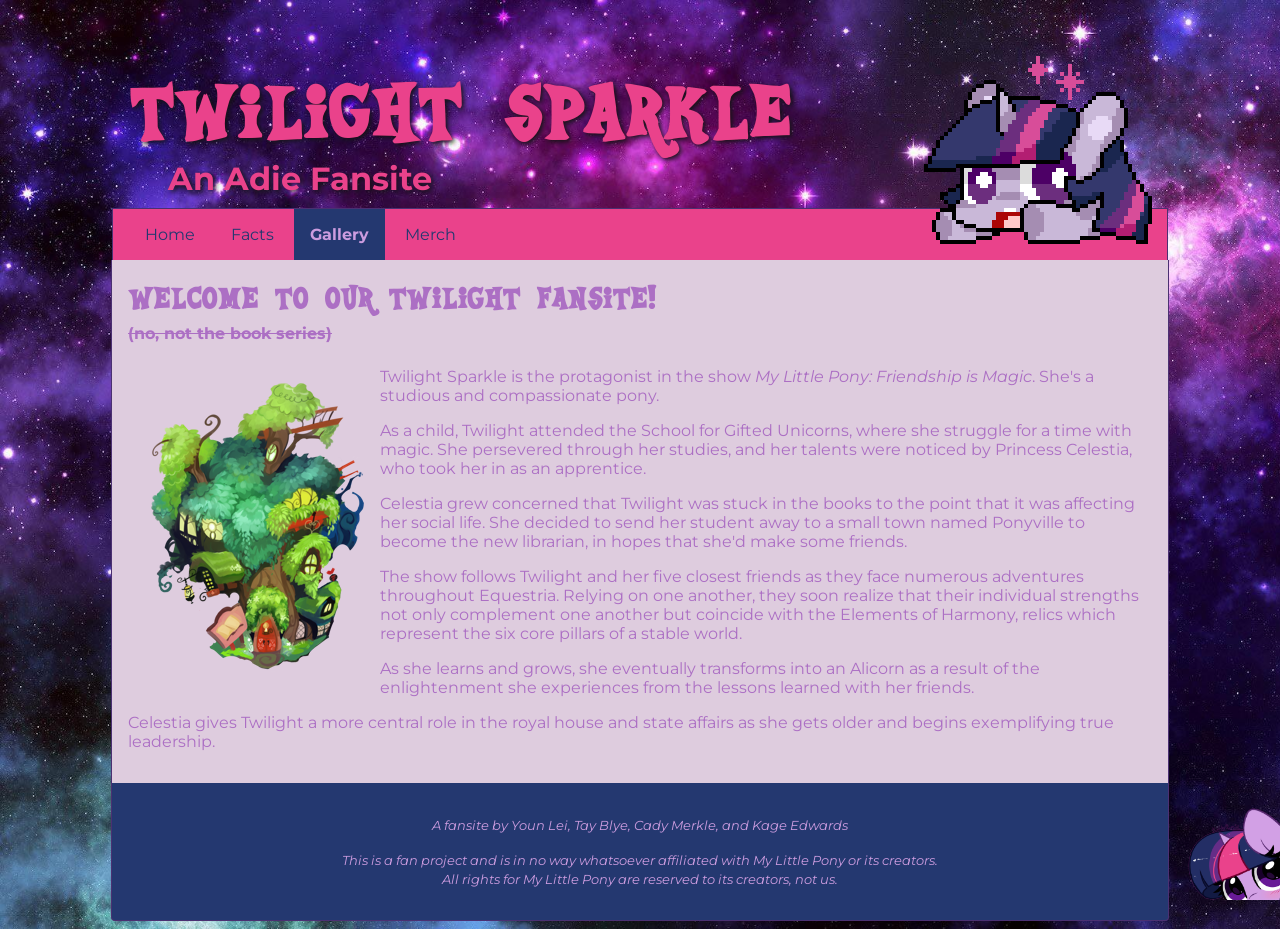
==== index.html @ 1f3f9f08 "updating photo gallery spacing and text" ====
<!DOCTYPE html>
<html lang="en">
<head>
  <meta charset="UTF-8">
  <meta http-equiv="X-UA-Compatible" content="IE=edge">
  <meta name="viewport" content="width=device-width, initial-scale=1.0">
  <link href="/assets/css/style.css" rel="stylesheet">
  <title>Document</title>
</head>
<body>
  
<header id="main-header">
  <h1>
    <img src="../assets/img/logo.png" id="logo" alt="Twilight Sparkle logo">
    Twilight Sparkle
    <small>An Adie Fansite</small>
  </h1>
  <nav>
    <ul>
      <li><a href="../index.html">Home</a></li>
      <li><a href="facts.html">Facts</a></li>
      <li class="active"><strong>Gallery</strong></li>
      <li><a href="products.html">Merch</a></li>
    </ul>
  </nav>
</header>

  <main>
    <header>
      <h1>Welcome to our Twilight fansite!</h1>
      <h4><s>(no, not the book series)</s></h4>
    </header>
    <aside class="float-left">
      <img src="/assets/img/golden-oak-library-art-by-zigemu.png" title="Artist: zigemu">
    </aside>
    <section>
      <p>Twilight Sparkle is the protagonist in the show <em>My Little Pony: Friendship is Magic</em>. She's a studious and compassionate pony.</p>
      <p>As a child, Twilight attended the School for Gifted Unicorns, where she struggle for a time with magic. She persevered through her studies, and her talents were noticed by Princess Celestia, who took her in as an apprentice.</p>
      <p>Celestia grew concerned that Twilight was stuck in the books to the point that it was affecting her social life. She decided to send her student away to a small town named Ponyville to become the new librarian, in hopes that she'd make some friends.</p>

      <p>The show follows Twilight and her five closest friends as they face numerous adventures throughout Equestria. Relying on one another, they soon realize that their individual strengths not only complement one another but coincide with the Elements of Harmony, relics which represent the six core pillars of a stable world.</p>
      <p>As she learns and grows, she eventually transforms into an Alicorn as a result of the enlightenment she experiences from the lessons learned with her friends.</p>
      <p>Celestia gives Twilight a more central role in the royal house and state affairs as she gets older and begins exemplifying true leadership.</p>
    </section>
  </main>
  <footer>
    <p><small>A fansite by Youn Lei, Tay Blye, Cady Merkle, and Kage Edwards</small></p>
    <p><small>This is a fan project and is in no way whatsoever affiliated with My Little Pony or its creators.<br>
All rights for My Little Pony are reserved to its creators, not us.</small></p>
    <!-- Artist credit for corner chibi art: https://www.deviantart.com/itskittyrosie -->
    <img src="/assets/img/corner-peek.png" id="corner-peek" title="Artist: itskittyrosie">
  </footer>
</body>
</html>
---- assets/css/style.css ----
@import url('https://fonts.googleapis.com/css2?family=Montserrat:ital,wght@0,100..900;1,100..900&display=swap');
@font-face {
    font-family: 'Celestia';
    src: url('../fonts/celestia/celestiamedium.ttf');
}

/* 
Color scheme
#cc9cdf 	(204,156,223)
#243870 	(36,56,112)
#652d87 	(101,45,135)
#ea428b 	(234,66,139)
#1e093c     (30,9,60) 
*/

/* * {
    box-sizing: border-box;
} */

/* General styles */

body {
    background-image: url("../img/gallery/galaxy.jpg");
    background-size: cover;
    background-repeat: no-repeat;
    background-color: #1e093c;
    color: #cc9cdf;
    font-family: 'Montserrat', Helvetica, Arial, sans-serif;
    font-size: 16px;
}

a:hover {
    cursor: url('../img/my-little-pony-spike-pointer.png'), pointer;
}

/* Layout container styles */

#main-header, main, footer {
    margin: 0 auto;
    padding: 1rem;
    width: 1024px;
}

#main-header {
    padding-bottom: 0;
    border-radius: 0.25rem 0.25rem 0 0;
    border-bottom: none;
}

main, footer {
    background-color: #243870;
    border: 1px solid #4b3072;
}

main {
    border-top: none;
    border-bottom: none;
    color: #ac6fc4;
}

main { background-color: #deccde;}

footer {
    border-radius: 0 0 0.25rem 0.25rem;
    border-top: none;
}

/* Header / logo styles */

#main-header h1 {
    font-size: 5rem;
    color: #ea428b;
    padding: 2rem 0;
    height: calc(128px - 2rem);
    text-shadow: 2px 2px 5px #141414;
    
}

#main-header small {
    display:block;
    font-size: 2rem;
    padding: 0 2.5rem;
    font-family: 'Montserrat', Helvetica, Arial, sans-serif;
}

#logo {
    float:right;
    image-rendering: pixelated;
}

/* Navigation styles */

nav {
    background-color: #ea428b;
    margin: 0 -1rem;
    padding: 1rem;
    border: 1px solid #4b3072;
    border-bottom: none;
}

nav > ul {
    margin: 0;
    padding: 0;
}

nav > ul > li {
    display: inline;
    list-style-type: none;
}

nav > ul > li.active > strong {
    background-color: #243870;
}

nav > ul > li > a,
nav > ul > li > strong {
    padding: 1rem;
}

nav > ul > li > a,
nav > ul > li > a:visited {
    color: #243870;
    text-decoration: none;
}

nav > ul > li > a:hover,
nav > ul > li > a:focus {
    background-color: #f068a4;
}

/* Content styles */

article > header {
    padding: 0;
    margin: 0;
    border: none;
}

h1 {
    font-family: 'Celestia', serif;
    margin: 0 0 1.5rem 0;
    padding: 0;
}

h1 + h4 {
    margin: -1rem 0 1.5rem;
}

aside.float-left {
    float:left;
    margin: 1rem;
}

/* Footer styles */

footer p {
    font-style: italic;
    text-align: center;
}

#corner-peek {
    position: fixed;
    bottom: 0;
    right: 0;
}
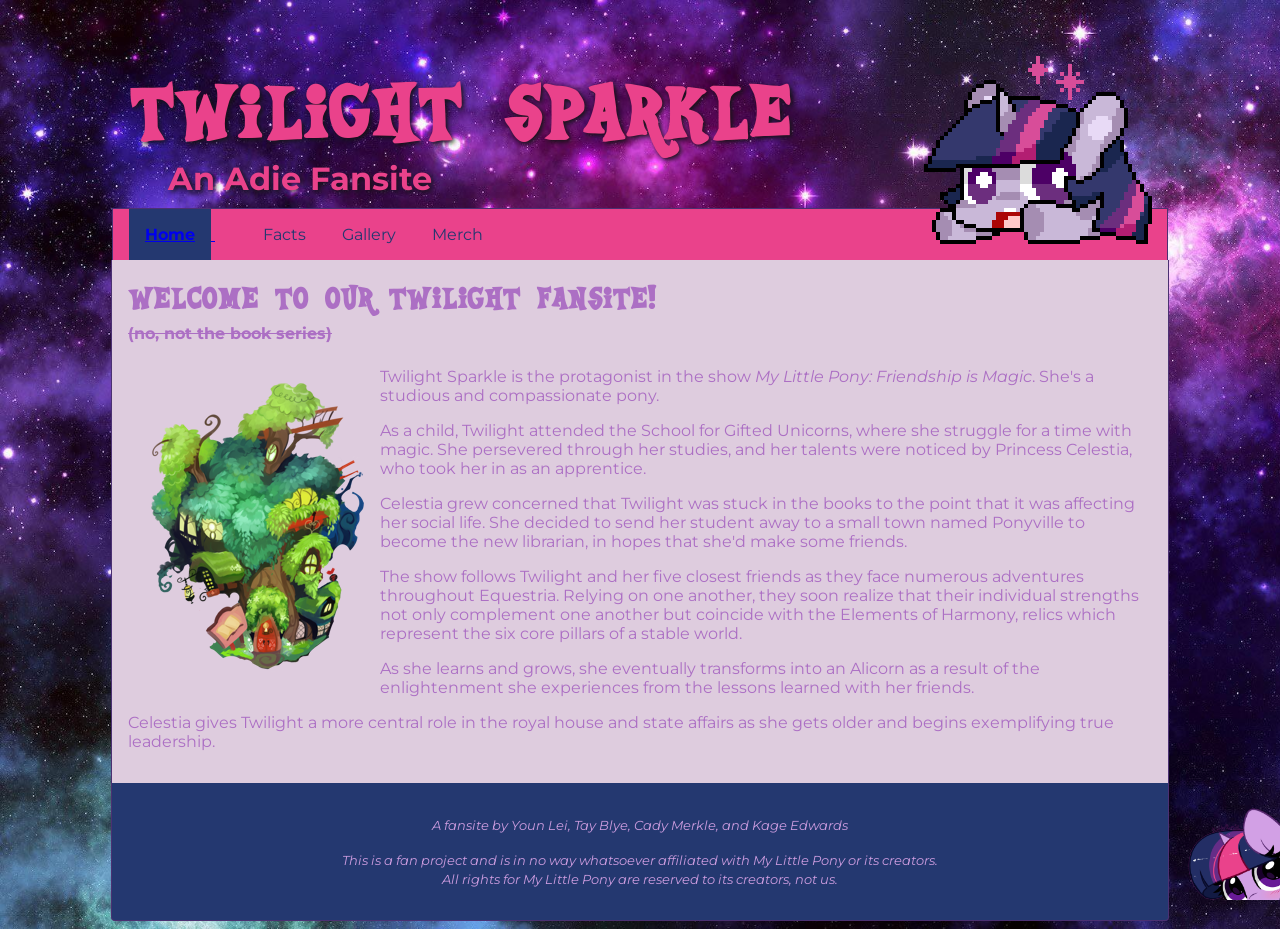
==== commit 6f1eb7f9: "fixes index header links" ====
--- a/index.html
+++ b/index.html
@@ -11,16 +11,16 @@
   
 <header id="main-header">
   <h1>
-    <img src="../assets/img/logo.png" id="logo" alt="Twilight Sparkle logo">
+    <img src="/assets/img/logo.png" id="logo" alt="Twilight Sparkle logo">
     Twilight Sparkle
     <small>An Adie Fansite</small>
   </h1>
   <nav>
     <ul>
-      <li><a href="../index.html">Home</a></li>
-      <li><a href="facts.html">Facts</a></li>
-      <li class="active"><strong>Gallery</strong></li>
-      <li><a href="products.html">Merch</a></li>
+      <li class="active"><strong><a href="/index.html">Home</strong></li>
+      <li><a href="/pages/facts.html">Facts</a></li>
+      <li><a href="/pages/gallery.html">Gallery</a></li>
+      <li><a href="/pages/products.html">Merch</a></li>
     </ul>
   </nav>
 </header>
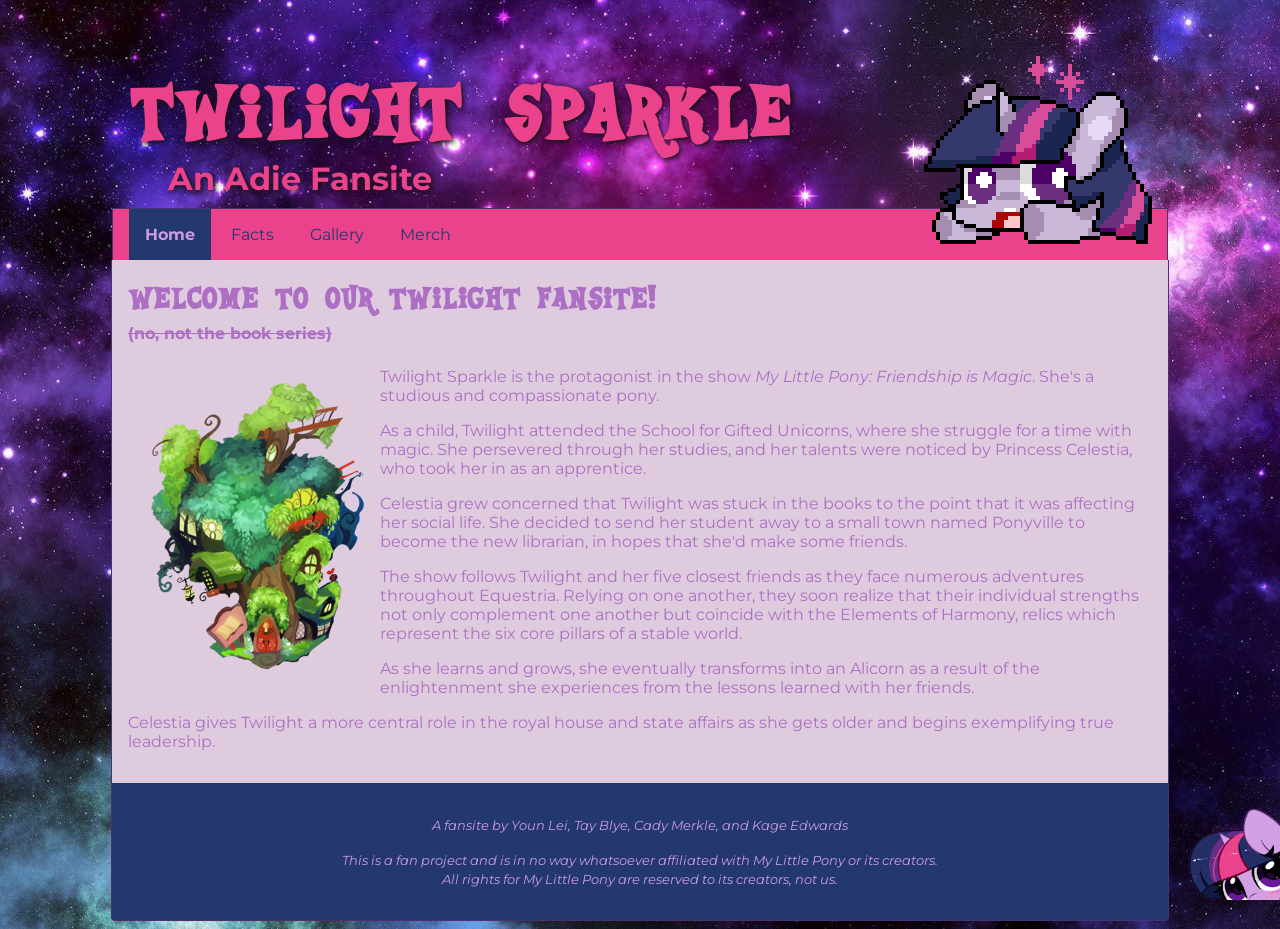
==== commit 72c84931: "fixes index header links, take 2" ====
--- a/index.html
+++ b/index.html
@@ -17,7 +17,7 @@
   </h1>
   <nav>
     <ul>
-      <li class="active"><strong><a href="/index.html">Home</strong></li>
+      <li class="active"><strong>Home</strong></li>
       <li><a href="/pages/facts.html">Facts</a></li>
       <li><a href="/pages/gallery.html">Gallery</a></li>
       <li><a href="/pages/products.html">Merch</a></li>
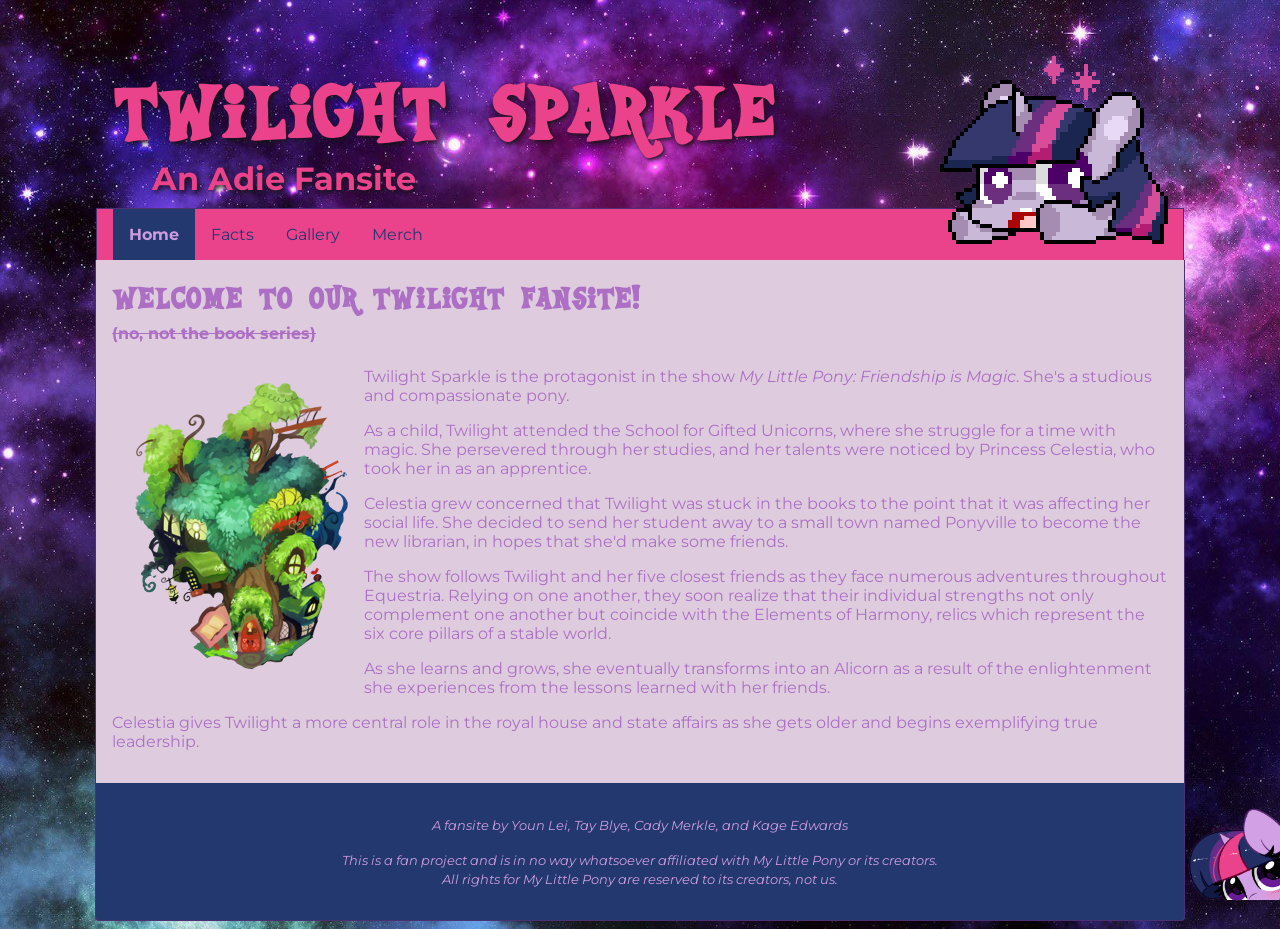
==== commit b752625b: "organizes art credit, semantic titles on imgs on homepage" ====
--- a/index.html
+++ b/index.html
@@ -31,7 +31,7 @@
       <h4><s>(no, not the book series)</s></h4>
     </header>
     <aside class="float-left">
-      <img src="/assets/img/golden-oak-library-art-by-zigemu.png" title="Artist: zigemu">
+      <img src="/assets/img/golden-oak-library-art-by-zigemu.png" title="Golden Oak Library, art by zigemu">
     </aside>
     <section>
       <p>Twilight Sparkle is the protagonist in the show <em>My Little Pony: Friendship is Magic</em>. She's a studious and compassionate pony.</p>
@@ -48,7 +48,7 @@
     <p><small>This is a fan project and is in no way whatsoever affiliated with My Little Pony or its creators.<br>
 All rights for My Little Pony are reserved to its creators, not us.</small></p>
     <!-- Artist credit for corner chibi art: https://www.deviantart.com/itskittyrosie -->
-    <img src="/assets/img/corner-peek.png" id="corner-peek" title="Artist: itskittyrosie">
+    <img src="/assets/img/corner-peek.png" id="corner-peek">
   </footer>
 </body>
 </html>
--- a/assets/css/style.css
+++ b/assets/css/style.css
@@ -38,7 +38,8 @@
 #main-header, main, footer {
     margin: 0 auto;
     padding: 1rem;
-    width: 1024px;
+    width: auto;
+    max-width: 1056px;
 }
 
 #main-header {
@@ -86,6 +87,7 @@
 #logo {
     float:right;
     image-rendering: pixelated;
+    max-width: 30%;
 }
 
 /* Navigation styles */
@@ -93,6 +95,48 @@
 nav {
     background-color: #ea428b;
     margin: 0 -1rem;
+    padding: 0 1rem;
+    border: 1px solid #4b3072;
+    border-bottom: none;
+}
+
+nav > ul {
+    display: flex;
+    flex-direction: row;
+    justify-content: flex-start;
+    align-items: stretch;
+    margin: 0;
+    padding: 0;
+}
+
+nav > ul > li {
+    list-style-type: none;
+}
+
+nav > ul > li.active > strong {
+    background-color: #243870;
+}
+
+nav > ul > li > a,
+nav > ul > li > strong {
+    display: inline-block;
+    padding: 1rem;
+}
+
+nav > ul > li > a,
+nav > ul > li > a:visited {
+    color: #243870;
+    text-decoration: none;
+}
+
+nav > ul > li > a:hover,
+nav > ul > li > a:focus {
+    background-color: #f068a4;
+}
+
+/* nav {
+    background-color: #ea428b;
+    margin: 0 -1rem;
     padding: 1rem;
     border: 1px solid #4b3072;
     border-bottom: none;
@@ -126,7 +170,7 @@
 nav > ul > li > a:hover,
 nav > ul > li > a:focus {
     background-color: #f068a4;
-}
+} */
 
 /* Content styles */
 
@@ -162,4 +206,41 @@
     position: fixed;
     bottom: 0;
     right: 0;
+}
+
+@media screen and (max-width: 1024px) {
+    #main-header h1 {
+        font-size: 2.5rem;
+        padding: 0;
+        height: auto;
+    }
+    #main-header small {
+        font-size: 1rem;
+    }
+
+    #logo {
+        display: none;
+    }
+}
+
+@media screen and (max-width: 768px) {
+    #corner-peek {
+        display: none;
+    }
+}
+
+@media screen and (max-width: 576px) {
+    nav {
+        padding: 0;
+    }
+
+    nav > ul > li {
+        flex-grow: 1;
+    }
+
+    nav > ul > li > a,
+    nav > ul > li > strong {
+        display: block;
+        text-align: center;
+    }
 }
